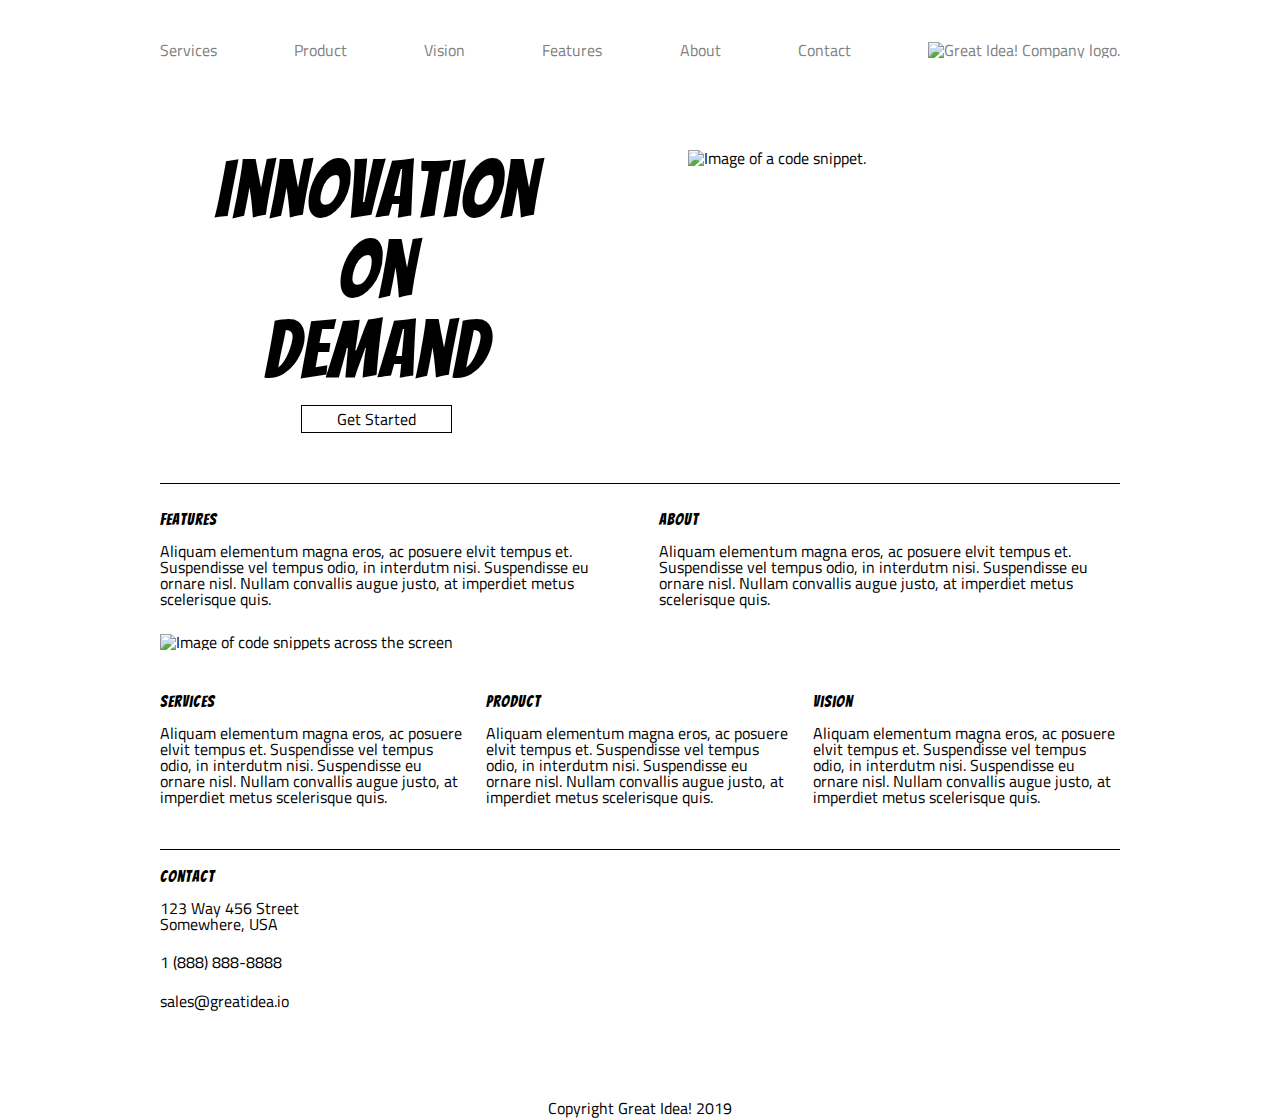
==== index.html @ e6347a3c "Added html/css from previous project" ====
<!doctype html>

<html lang="en">

<head>
  <meta charset="utf-8">
  <title>Great Idea - Responsive I</title>

  <link href="https://fonts.googleapis.com/css?family=Bangers|Titillium+Web" rel="stylesheet">
  <link rel="stylesheet" href="css/index.css">

</head>

<body>
  <nav>
    <a href="services.html">Services</a>
    <a href="">Product</a>
    <a href="">Vision</a>
    <a href="features.html">Features</a>
    <a href="">About</a>
    <a href="">Contact</a>
    <a href="index.html"><img class="logo" src="img/logo.png" alt="Great Idea! Company logo."></a>
  </nav>

  <header>
    <div class="title">
      <h1>Innovation<br> On<br> Demand</h1>
      <p class="button">Get Started</p>
    </div>
    <img class="circle" src="img/header-img.png" alt="Image of a code snippet.">
  </header>

  <div class="top-section">
    <section class="box2">
      <h3>Features</h3>
      <p>Aliquam elementum magna eros, ac posuere elvit tempus et. Suspendisse vel tempus odio, in interdutm nisi.
        Suspendisse eu ornare nisl. Nullam convallis augue justo, at imperdiet metus scelerisque quis.</p>
    </section>

    <section class="box2">
      <h3>About</h3>
      <p>Aliquam elementum magna eros, ac posuere elvit tempus et. Suspendisse vel tempus odio, in interdutm nisi.
        Suspendisse eu ornare nisl. Nullam convallis augue justo, at imperdiet metus scelerisque quis.</p>
    </section>
  </div>


  <img class="image" src="img/mid-page-accent.jpg" alt="Image of code snippets across the screen">

  <div class="columns">
    <section class="box3">
      <h3>Services</h3>
      <p>Aliquam elementum magna eros, ac posuere elvit tempus et. Suspendisse vel tempus odio, in interdutm nisi.
        Suspendisse eu ornare nisl. Nullam convallis augue justo, at imperdiet metus scelerisque quis.</p>
    </section>

    <section class="box3">
      <h3>Product</h3>
      <p>Aliquam elementum magna eros, ac posuere elvit tempus et. Suspendisse vel tempus odio, in interdutm nisi.
        Suspendisse eu ornare nisl. Nullam convallis augue justo, at imperdiet metus scelerisque quis.</p>
    </section>

    <section class="box3">
      <h3>Vision</h3>
      <p>Aliquam elementum magna eros, ac posuere elvit tempus et. Suspendisse vel tempus odio, in interdutm nisi.
        Suspendisse eu ornare nisl. Nullam convallis augue justo, at imperdiet metus scelerisque quis.</p>
    </section>
  </div>

  <address>
    <h3>Contact</h3>
    <p>123 Way 456 Street</p>
    <p>Somewhere, USA</p>
    <div class="contact">
      <p>1 (888) 888-8888</p>
      <p>sales@greatidea.io</p>
    </div>
  </address>

  <footer>
    <p>Copyright Great Idea! 2019</p>
  </footer>
</body>

</html>
---- css/index.css ----
/* http://meyerweb.com/eric/tools/css/reset/ 
   v2.0 | 20110126
   License: none (public domain)
*/

html, body, div, span, applet, object, iframe,
h1, h2, h3, h4, h5, h6, p, blockquote, pre,
a, abbr, acronym, address, big, cite, code,
del, dfn, em, img, ins, kbd, q, s, samp,
small, strike, strong, sub, sup, tt, var,
b, u, i, center,
dl, dt, dd, ol, ul, li,
fieldset, form, label, legend,
table, caption, tbody, tfoot, thead, tr, th, td,
article, aside, canvas, details, embed, 
figure, figcaption, footer, header, hgroup, 
menu, nav, output, ruby, section, summary,
time, mark, audio, video {
	margin: 0;
	padding: 0;
	border: 0;
	font-size: 100%;
	font: inherit;
	vertical-align: baseline;
}
/* HTML5 display-role reset for older browsers */
article, aside, details, figcaption, figure, 
footer, header, hgroup, menu, nav, section {
	display: block;
}
body {
	line-height: 1;
}
ol, ul {
	list-style: none;
}
blockquote, q {
	quotes: none;
}
blockquote:before, blockquote:after,
q:before, q:after {
	content: '';
	content: none;
}
table {
	border-collapse: collapse;
	border-spacing: 0;
}

/* Set every element's box-sizing to border-box */
* {
    box-sizing: border-box;
}

html, body {
    height: 100%;
    font-family: 'Titillium Web', sans-serif;
}

h1, h2, h3, h4, h5 {
    font-family: 'Bangers', cursive;
    letter-spacing: 1px;
    margin-bottom: 15px;
}

/* Copy and paste your work from yesterday here and start to refactor into flexbox */

body {
	max-width: 960px;
	margin: 0 auto;
  }
  
  nav {
	display: flex;
	justify-content: space-between;
	align-items: center;
	height: 100px;
  }
  
  nav a {
	text-decoration: none;
	color: grey;
  }
  
  nav a:hover {
	color: black;
  }
  
  header {
	display: flex;
	border-bottom: 1px solid black;
	margin-top: 50px;
	padding-bottom: 50px;
	justify-content: space-between;
  }

  
  .title {
	display: flex;
	flex-direction: column;
	justify-content: center;
	width: 45%;
	align-items: center;
  }

  .circle {
	width: 45%;
  }

  h1 {
	  font-size: 1.7em;
  }
  
  .title h1 {
	font-size: 5em;
	text-align: center;
  }
  
  .button {
	padding: 5px 35px;
	background-color: white;
	text-align: center;
	border: 1px solid black;
  }
  
  .button:hover {
	background-color: black;
	color: white;
  }
  
  
  .top-section {
	display: flex;
	height: 150px;
	align-items: center;
	justify-content: space-between;
  }
  
  .box2 {
	width: 48%;
  }

  .image {
	width: 100%;  
  }
  
  .columns {
	display: flex;
	height: 200px;
	align-items: center;
	justify-content: space-between;
	border-bottom: 1px solid black;
  }
  
  .box3 {
	width: 32%;
	align-items: center;
  }
  
  address {
	display: flex;
	flex-direction: column;
	justify-content: center;
	height: 200px;
  }
  
  .contact {
	  display: flex;
	  flex-direction: column;
	  justify-content: space-evenly;
	  height: 100px;
  }

  
  footer {
	display: flex;
	justify-content: center;
	align-items: center;
	margin: 50px;
  }

  /* Styles for Services page */

.top {
	display: flex;
	height: 150px;
	align-items: center;
	justify-content: space-between;
	border-bottom: 1px solid black;
}

.cards {
	display: flex;
	flex-wrap: wrap;
	justify-content: space-between;
	align-content: space-between;	
	border-bottom: 3px solid black;
	padding-bottom: 20px;
}

.cards section {
	display: flex;
	flex-direction: column;
	width: 47%;
	border: 1px solid grey;	
	justify-content: space-between;
	height: 100%;
	padding: 20px;
	background-color: lightgray;
	margin-top: 20px;
	margin-bottom: 20px;
	line-height: 20px;
}

.cards section p {
	margin-bottom: 20px;
}

.features {
	display: flex;
	flex-wrap: wrap;
	justify-content: space-between;
	align-content: space-between;	
	border-bottom: 3px solid black;
	padding-bottom: 20px;
}

.features section {
	display: flex;
	flex-direction: column;
	width: 30%;
	border: 1px solid grey;	
	justify-content: space-between;
	height: 100%;
	padding: 20px;
	background-color: lightgray;
	margin-top: 20px;
	margin-bottom: 20px;
	line-height: 20px;
	border-radius: 4px;
	align-items: center;
}

.features section p {
	margin-bottom: 20px;
}

.learn-button {
	border: 1px solid black;
	padding: 10px;
	width: 150px;
	text-align: center;
	border-radius: 4px;
}


.learn-button:hover {
	color: white;
	background-color: black;
}

.bottom {
	display: flex;
	margin-top: 40px;
	justify-content: space-between;
}

.bottom section {
	display: flex;
	flex-direction: column;
	width: 47%;
	justify-content: flex-start;
	border 1px solid black;	
}

.services-info-img {
	width: 100%;
}

ul { 
	display: flex;
	flex-direction: column;
	list-style-type: square;
	margin-left: 20px;
	justify-content: space-between;
}
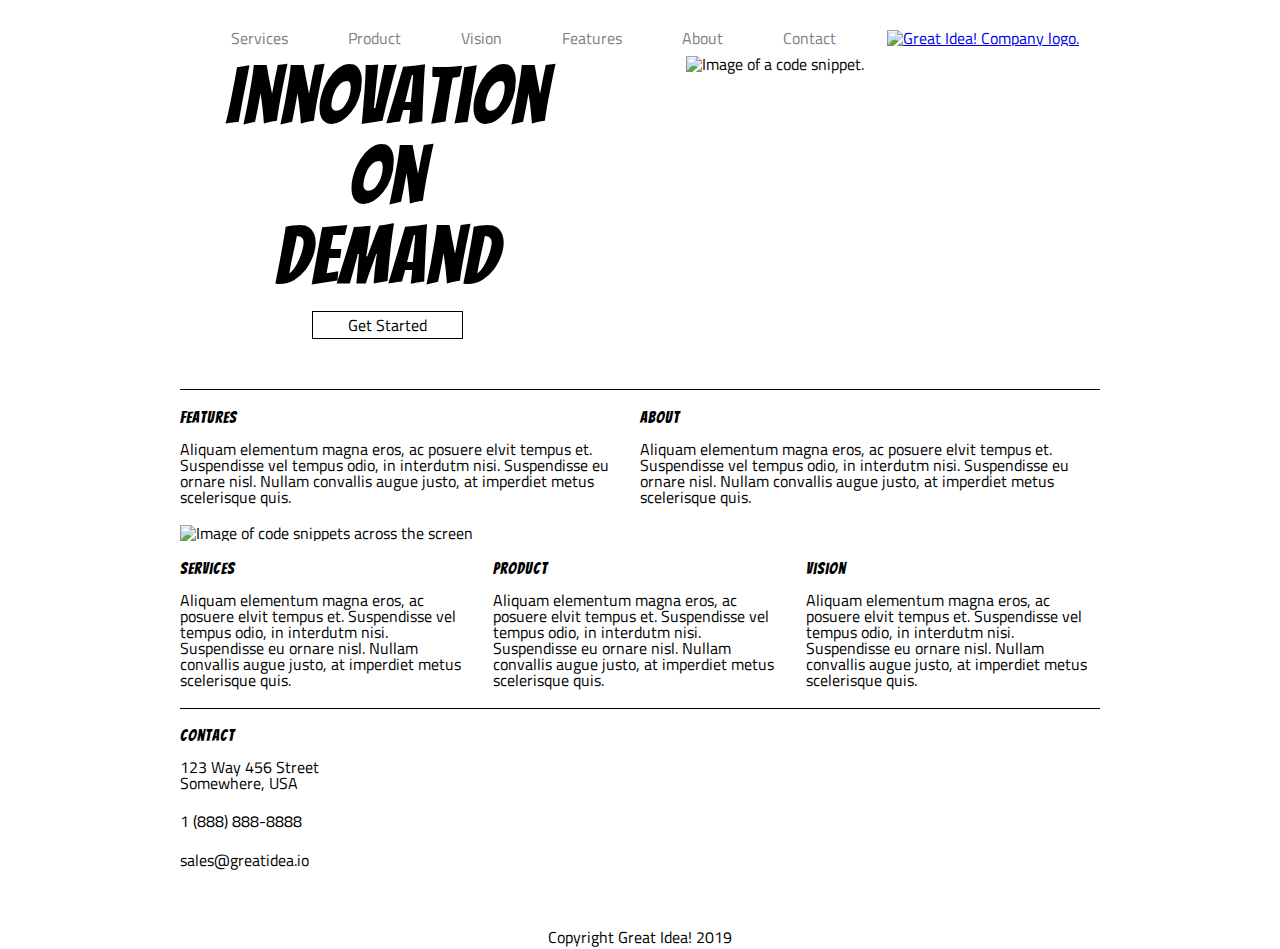
==== commit ea62d1df: "completed mvp" ====
--- a/index.html
+++ b/index.html
@@ -5,22 +5,25 @@
 <head>
   <meta charset="utf-8">
   <title>Great Idea - Responsive I</title>
-
+  <meta name="viewport" content="width=device-width, initial-scale=1.0">
   <link href="https://fonts.googleapis.com/css?family=Bangers|Titillium+Web" rel="stylesheet">
   <link rel="stylesheet" href="css/index.css">
 
 </head>
 
 <body>
-  <nav>
-    <a href="services.html">Services</a>
-    <a href="">Product</a>
-    <a href="">Vision</a>
-    <a href="features.html">Features</a>
-    <a href="">About</a>
-    <a href="">Contact</a>
+
+  <div class="navigation">
+    <nav>
+      <a href="services.html">Services</a>
+      <a href="">Product</a>
+      <a href="">Vision</a>
+      <a href="features.html">Features</a>
+      <a href="">About</a>
+      <a class="bottom-link" href="">Contact</a>
+    </nav>
     <a href="index.html"><img class="logo" src="img/logo.png" alt="Great Idea! Company logo."></a>
-  </nav>
+  </div>
 
   <header>
     <div class="title">
--- a/css/index.css
+++ b/css/index.css
@@ -68,18 +68,26 @@
 body {
 	max-width: 960px;
 	margin: 0 auto;
-  }
-  
+	padding: 20px;
+  }
+  
+  .navigation {
+	display: flex;
+	justify-content: space-evenly;
+	align-items: center;
+	margin: 10px 0;
+  }
+
   nav {
-	display: flex;
-	justify-content: space-between;
-	align-items: center;
-	height: 100px;
+	align-items: center;
+	display: flex;
+	justify-content: space-between;
   }
   
   nav a {
 	text-decoration: none;
 	color: grey;
+	padding: 0px 30px;
   }
   
   nav a:hover {
@@ -89,7 +97,6 @@
   header {
 	display: flex;
 	border-bottom: 1px solid black;
-	margin-top: 50px;
 	padding-bottom: 50px;
 	justify-content: space-between;
   }
@@ -131,30 +138,27 @@
   
   .top-section {
 	display: flex;
-	height: 150px;
-	align-items: center;
-	justify-content: space-between;
-  }
-  
-  .box2 {
-	width: 48%;
-  }
+	margin: 20px 0;
+	align-items: center;
+	
+  }
+
 
   .image {
-	width: 100%;  
+	width: 100%; 
   }
   
   .columns {
 	display: flex;
-	height: 200px;
 	align-items: center;
 	justify-content: space-between;
 	border-bottom: 1px solid black;
   }
   
   .box3 {
+	margin: 20px 0;
 	width: 32%;
-	align-items: center;
+	
   }
   
   address {
@@ -176,7 +180,7 @@
 	display: flex;
 	justify-content: center;
 	align-items: center;
-	margin: 50px;
+	margin: 20px 0;
   }
 
   /* Styles for Services page */
@@ -269,8 +273,7 @@
 	display: flex;
 	flex-direction: column;
 	width: 47%;
-	justify-content: flex-start;
-	border 1px solid black;	
+	justify-content: flex-start;	
 }
 
 .services-info-img {
@@ -285,5 +288,61 @@
 	justify-content: space-between;
 }
 
-
-
+@media (max-width: 800px){
+	.navigation {
+		flex-direction: column-reverse;
+		justify-content: space-around;
+		
+	}
+	nav {
+		margin: 20px 0 ;
+	}
+
+	.circle {
+		display: none;
+	}
+
+	header {
+		justify-content: center;
+		margin: 40px 0;
+	}
+
+  }
+  
+  @media (max-width: 500px){
+	
+	nav {
+		flex-direction: column;
+		align-items: center;
+		width: 100%;
+		text-align: center;
+	}
+
+	nav a {
+		padding: 20px 0;
+		width: 100%;
+		border-top: 1px solid black;
+	}
+
+	.bottom-link {
+		border-bottom: 1px solid black;
+	}
+
+	.top-section {
+		flex-direction: column;
+	}
+
+	.box2 {
+		margin: 20px 0;
+	}
+
+	.columns {
+		flex-direction: column;
+	}
+
+	.box3 {
+		width: 100%;;
+	}
+
+
+  }